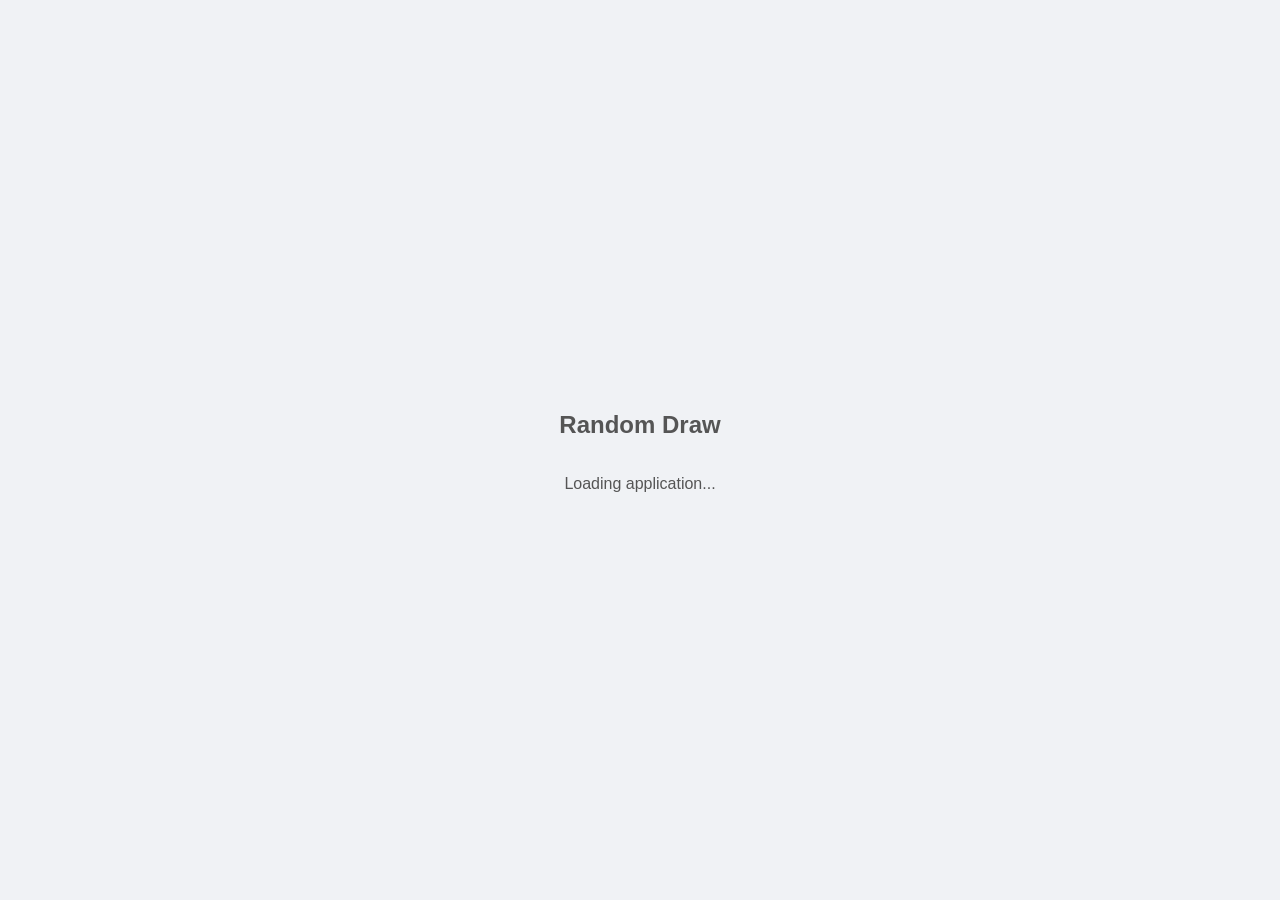
==== index.html @ 37ee9fb2 "aaa" ====
<!DOCTYPE html>
<html lang="en">

<head>
    <meta charset="utf-8" />
    <meta name="viewport" content="width=device-width, initial-scale=1.0" />
    <title>Random Draw</title>
    <base href="/" />
    <link href="css/app.css" rel="stylesheet" />
</head>

<body>
    <div id="app">
        <div class="loading-screen">
            <h2>Random Draw</h2>
            <p>Loading application...</p>
        </div>
    </div>

    <div id="blazor-error-ui">
        An unhandled error has occurred.
        <a href="" class="reload">Reload</a>
        <a class="dismiss">??</a>
    </div>
    <script src="RandomDraw/_framework/blazor.webassembly.js"></script>
    <script src="RandomDraw/js/interop.js"></script>
</body>

</html>
---- css/app.css ----
html, body {
    margin: 0;
    padding: 0;
    font-family: 'Segoe UI', Tahoma, Geneva, Verdana, sans-serif;
    background-color: #f0f2f5;
    color: #333;
    height: 100%;
}

.loading-screen {
    display: flex;
    flex-direction: column;
    align-items: center;
    justify-content: center;
    height: 100vh;
    color: #555;
}

#blazor-error-ui {
    background: lightyellow;
    bottom: 0;
    box-shadow: 0 -1px 2px rgba(0, 0, 0, 0.2);
    display: none;
    left: 0;
    padding: 0.6rem 1.25rem 0.7rem 1.25rem;
    position: fixed;
    width: 100%;
    z-index: 1000;
}

#blazor-error-ui .dismiss {
    cursor: pointer;
    position: absolute;
    right: 0.75rem;
    top: 0.5rem;
}

/* ===== App Layout ===== */
.app-container {
    display: flex;
    flex-direction: column;
    height: 100vh;
    padding: 16px;
    box-sizing: border-box;
    gap: 12px;
}

.app-header {
    display: flex;
    align-items: center;
    justify-content: space-between;
    flex-shrink: 0;
}

.app-header h1 {
    margin: 0;
    font-size: 1.4rem;
    color: #1a1a2e;
}

.upload-area {
    display: flex;
    align-items: center;
    gap: 12px;
}

.upload-area label {
    display: inline-flex;
    align-items: center;
    gap: 6px;
    padding: 8px 16px;
    background: #4361ee;
    color: white;
    border-radius: 6px;
    cursor: pointer;
    font-weight: 600;
    font-size: 0.85rem;
    transition: background 0.2s;
}

.upload-area label:hover {
    background: #3a56d4;
}

.upload-area .file-name {
    font-size: 0.85rem;
    color: #555;
}

/* ===== Grid Sections ===== */
.grid-section {
    flex: 1;
    min-height: 0;
    display: flex;
    flex-direction: column;
}

.grid-section h3 {
    margin: 0 0 6px 0;
    font-size: 0.95rem;
    color: #1a1a2e;
    text-transform: uppercase;
    letter-spacing: 0.5px;
}

.grid-wrapper {
    flex: 1;
    overflow: auto;
    border: 1px solid #ddd;
    border-radius: 6px;
    background: white;
}

.data-grid {
    width: 100%;
    border-collapse: collapse;
    font-size: 0.82rem;
}

.data-grid thead {
    position: sticky;
    top: 0;
    z-index: 1;
}

.data-grid th {
    background: #1a1a2e;
    color: white;
    padding: 8px 12px;
    text-align: left;
    font-weight: 600;
    white-space: nowrap;
}

.data-grid td {
    padding: 6px 12px;
    border-bottom: 1px solid #eee;
    white-space: nowrap;
}

.data-grid tbody tr:hover {
    background-color: #f8f9ff;
}

.data-grid tbody tr:nth-child(even) {
    background-color: #fafafa;
}

.data-grid tbody tr:nth-child(even):hover {
    background-color: #f0f1ff;
}

.empty-message {
    padding: 24px;
    text-align: center;
    color: #999;
    font-style: italic;
}

/* ===== Bottom Controls ===== */
.controls-bar {
    display: flex;
    align-items: center;
    gap: 12px;
    flex-wrap: wrap;
    flex-shrink: 0;
    padding: 10px 0 4px 0;
}

.region-selector {
    display: flex;
    align-items: center;
    gap: 6px;
}

.region-selector label {
    font-weight: 600;
    font-size: 0.85rem;
    color: #555;
}

.region-selector select {
    padding: 6px 10px;
    border: 1px solid #ccc;
    border-radius: 6px;
    font-size: 0.85rem;
    min-width: 140px;
}

/* Buttons */
.btn {
    padding: 8px 18px;
    border: none;
    border-radius: 6px;
    font-weight: 700;
    font-size: 0.82rem;
    cursor: pointer;
    transition: opacity 0.2s, transform 0.1s;
    text-transform: uppercase;
    letter-spacing: 0.3px;
}

.btn:hover:not(:disabled) {
    opacity: 0.85;
    transform: translateY(-1px);
}

.btn:active:not(:disabled) {
    transform: translateY(0);
}

.btn:disabled {
    opacity: 0.5;
    cursor: not-allowed;
}

.btn-clear {
    background: #2ecc71;
    color: white;
}

.btn-assign {
    background: #27ae60;
    color: white;
}

.btn-start {
    background: #3498db;
    color: white;
}

.btn-pick {
    background: #f1c40f;
    color: #333;
}

.btn-print {
    background: #e67e22;
    color: white;
}

/* ===== Reel Display ===== */
.reel-area {
    display: flex;
    align-items: center;
    gap: 16px;
    flex-shrink: 0;
    padding: 8px 0;
}

.reels {
    display: flex;
    gap: 6px;
}

.reel-digit {
    width: 48px;
    height: 62px;
    display: flex;
    align-items: center;
    justify-content: center;
    font-size: 2rem;
    font-weight: 800;
    font-family: 'Consolas', 'Courier New', monospace;
    background: white;
    border: 2px solid #1a1a2e;
    border-radius: 8px;
    box-shadow: inset 0 2px 6px rgba(0,0,0,0.1);
    transition: color 0.1s;
}

.reel-digit.spinning {
    animation: reelPulse 0.15s infinite alternate;
}

@keyframes reelPulse {
    from { border-color: #f1c40f; box-shadow: inset 0 2px 6px rgba(241,196,15,0.3); }
    to   { border-color: #e67e22; box-shadow: inset 0 2px 6px rgba(230,126,34,0.3); }
}

/* ===== Progress ===== */
.progress-area {
    display: flex;
    align-items: center;
    gap: 10px;
}

.progress-bar-container {
    width: 140px;
    height: 10px;
    background: #e0e0e0;
    border-radius: 5px;
    overflow: hidden;
}

.progress-bar-fill {
    height: 100%;
    background: linear-gradient(90deg, #2ecc71, #27ae60);
    border-radius: 5px;
    transition: width 0.15s;
}

.progress-text {
    font-size: 0.8rem;
    color: #777;
    min-width: 120px;
}

/* ===== Loading Overlay ===== */
.loading-overlay {
    position: fixed;
    top: 0; left: 0; right: 0; bottom: 0;
    background: rgba(0,0,0,0.5);
    display: flex;
    align-items: center;
    justify-content: center;
    z-index: 1001;
    animation: fadeIn 0.2s;
}

.loading-card {
    background: white;
    border-radius: 12px;
    padding: 36px 48px;
    text-align: center;
    box-shadow: 0 8px 30px rgba(0,0,0,0.25);
    animation: scaleIn 0.3s ease-out;
}

.loading-card h3 {
    margin: 16px 0 8px 0;
    font-size: 1.1rem;
    color: #1a1a2e;
}

.loading-card p {
    margin: 0;
    font-size: 0.85rem;
    color: #777;
}

.spinner {
    width: 40px;
    height: 40px;
    margin: 0 auto;
    border: 4px solid #e0e0e0;
    border-top-color: #4361ee;
    border-radius: 50%;
    animation: spin 0.8s linear infinite;
}

@keyframes spin {
    to { transform: rotate(360deg); }
}

/* ===== Alert / Message ===== */
.alert-overlay {
    position: fixed;
    top: 0; left: 0; right: 0; bottom: 0;
    background: rgba(0,0,0,0.4);
    display: flex;
    align-items: center;
    justify-content: center;
    z-index: 1000;
}

.alert-box {
    background: white;
    border-radius: 10px;
    padding: 28px 32px;
    max-width: 420px;
    width: 90%;
    box-shadow: 0 8px 30px rgba(0,0,0,0.2);
    text-align: center;
}

.alert-box h3 {
    margin: 0 0 10px 0;
    font-size: 1.1rem;
}

.alert-box p {
    margin: 0 0 20px 0;
    color: #555;
    font-size: 0.9rem;
}

.alert-box .btn {
    min-width: 100px;
}

/* ===== Winner Highlight ===== */
.winner-highlight {
    position: fixed;
    top: 0; left: 0; right: 0; bottom: 0;
    background: rgba(0,0,0,0.6);
    display: flex;
    align-items: center;
    justify-content: center;
    z-index: 1000;
    animation: fadeIn 0.3s;
}

@keyframes fadeIn {
    from { opacity: 0; }
    to   { opacity: 1; }
}

.winner-card {
    background: linear-gradient(135deg, #667eea 0%, #764ba2 100%);
    color: white;
    border-radius: 16px;
    padding: 36px 48px;
    text-align: center;
    box-shadow: 0 12px 40px rgba(0,0,0,0.3);
    animation: scaleIn 0.4s ease-out;
}

@keyframes scaleIn {
    from { transform: scale(0.8); opacity: 0; }
    to   { transform: scale(1); opacity: 1; }
}

.winner-card h2 {
    margin: 0 0 8px 0;
    font-size: 1.8rem;
}

.winner-card .winner-name {
    font-size: 1.4rem;
    font-weight: 700;
    margin: 12px 0;
}

.winner-card .winner-details {
    font-size: 0.95rem;
    opacity: 0.9;
    margin: 6px 0;
}

.winner-card .btn {
    margin-top: 20px;
    background: white;
    color: #764ba2;
}
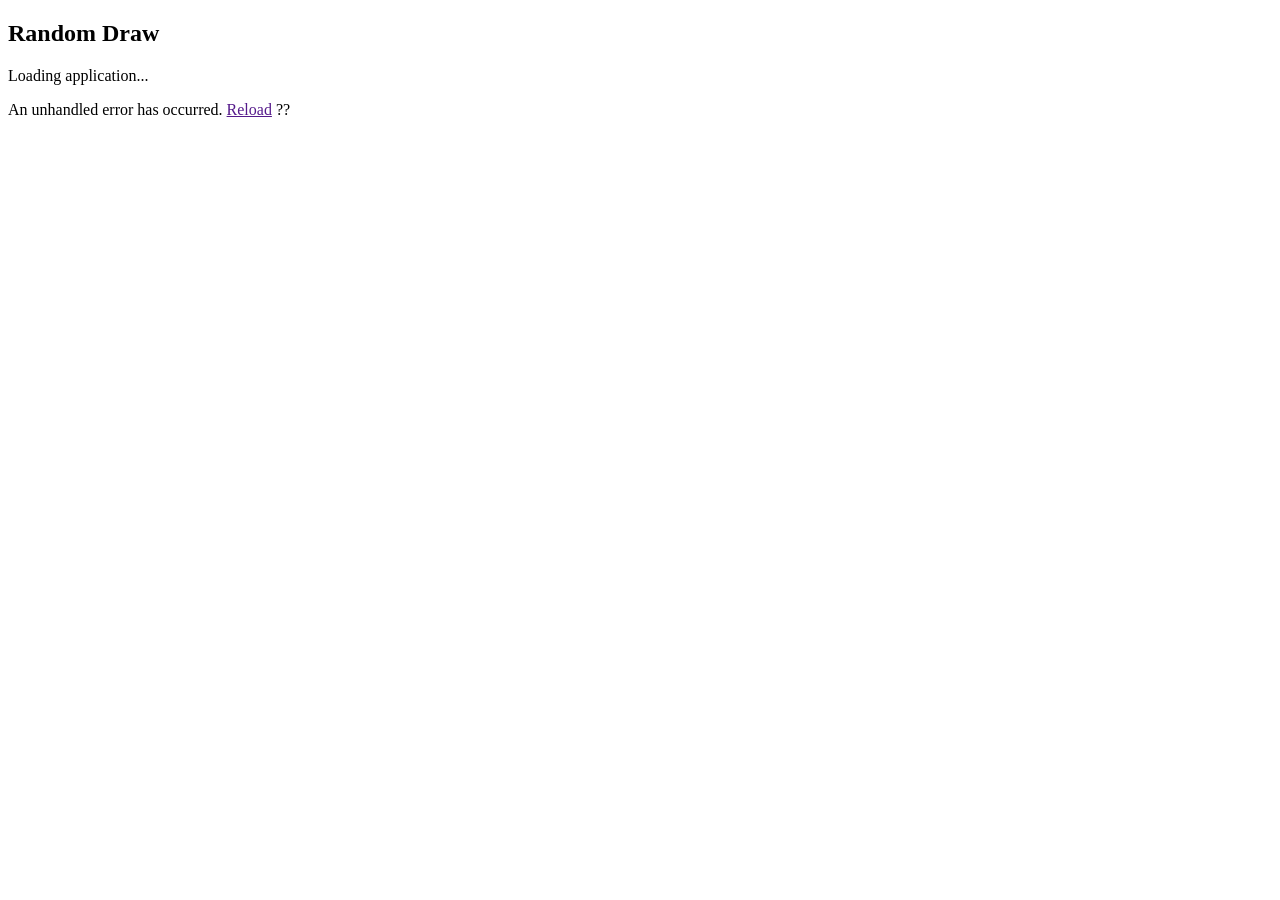
==== commit d67d93bc: "aaa" ====
--- a/index.html
+++ b/index.html
@@ -5,7 +5,7 @@
     <meta charset="utf-8" />
     <meta name="viewport" content="width=device-width, initial-scale=1.0" />
     <title>Random Draw</title>
-    <base href="/" />
+    <base href="RandomDraw/" />
     <link href="css/app.css" rel="stylesheet" />
 </head>
 
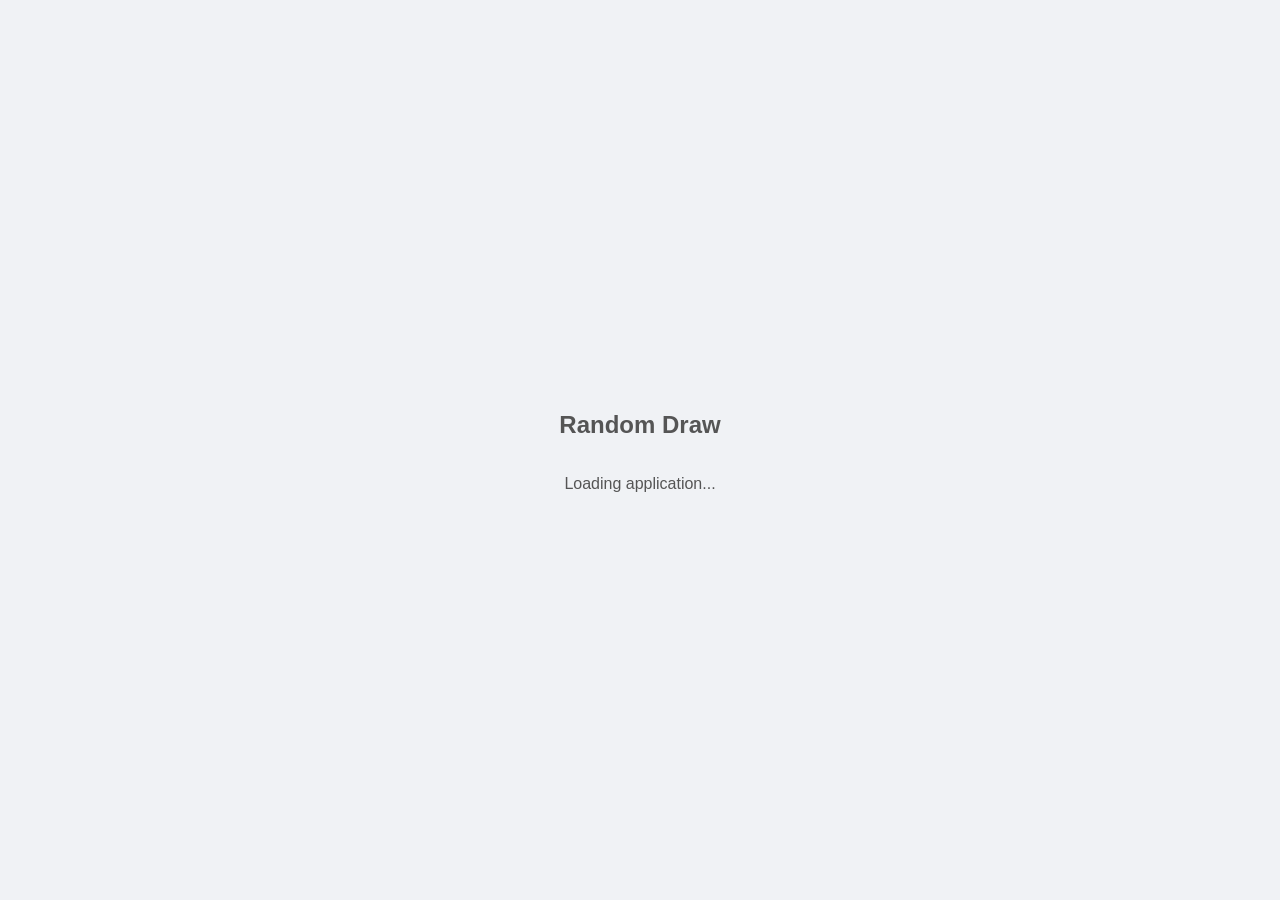
==== commit f5fb5be6: "aaa" ====
--- a/index.html
+++ b/index.html
@@ -5,7 +5,7 @@
     <meta charset="utf-8" />
     <meta name="viewport" content="width=device-width, initial-scale=1.0" />
     <title>Random Draw</title>
-    <base href="RandomDraw/" />
+    <base href="/" />
     <link href="css/app.css" rel="stylesheet" />
 </head>
 
@@ -22,8 +22,8 @@
         <a href="" class="reload">Reload</a>
         <a class="dismiss">??</a>
     </div>
-    <script src="RandomDraw/_framework/blazor.webassembly.js"></script>
-    <script src="RandomDraw/js/interop.js"></script>
+    <script src="/RandomDraw/_framework/blazor.webassembly.js"></script>
+    <script src="/RandomDraw/js/interop.js"></script>
 </body>
 
 </html>
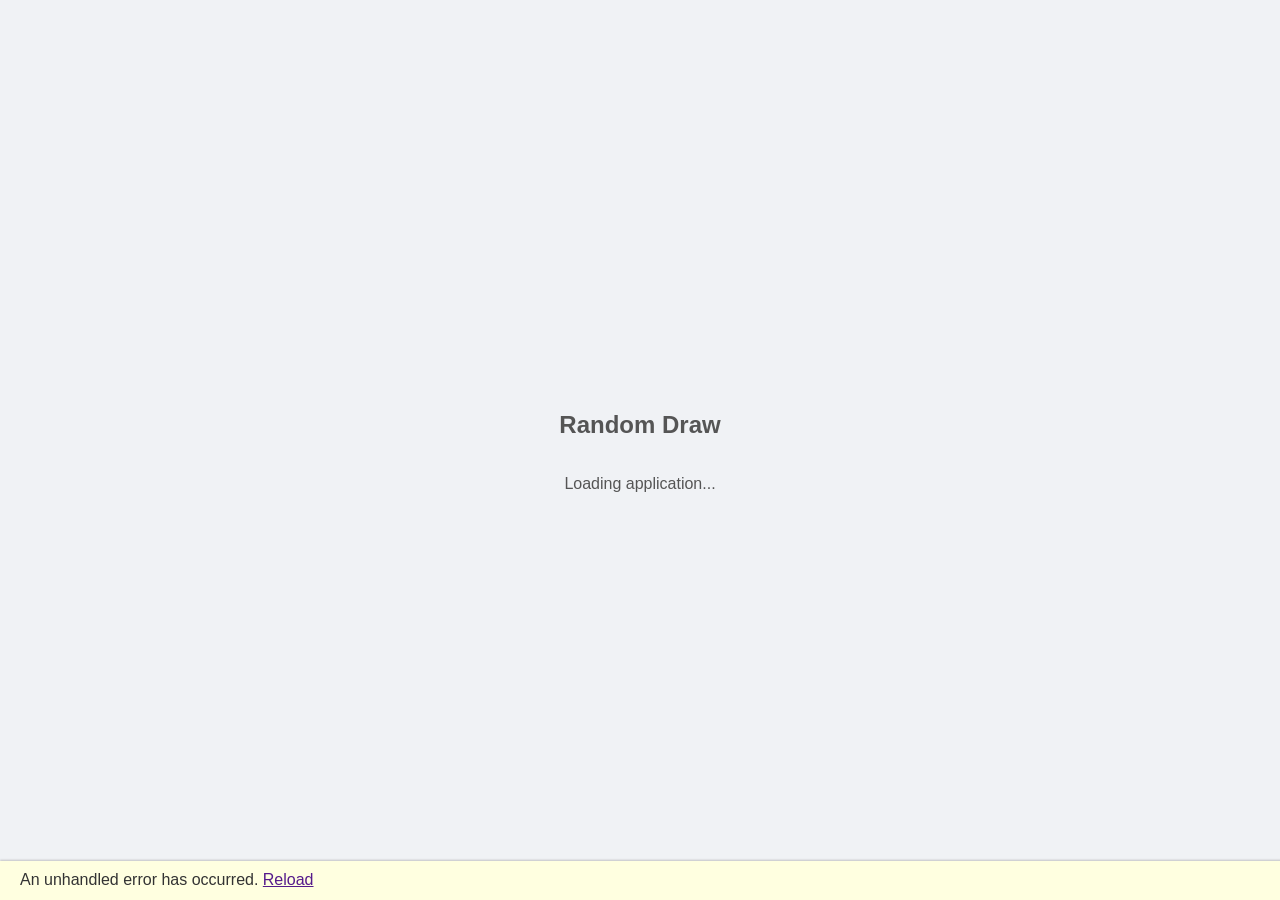
==== commit 109cd472: "aaa" ====
--- a/index.html
+++ b/index.html
@@ -22,8 +22,8 @@
         <a href="" class="reload">Reload</a>
         <a class="dismiss">??</a>
     </div>
-    <script src="/RandomDraw/_framework/blazor.webassembly.js"></script>
-    <script src="/RandomDraw/js/interop.js"></script>
+    <script src="/_framework/blazor.webassembly.js"></script>
+    <script src="/js/interop.js"></script>
 </body>
 
 </html>
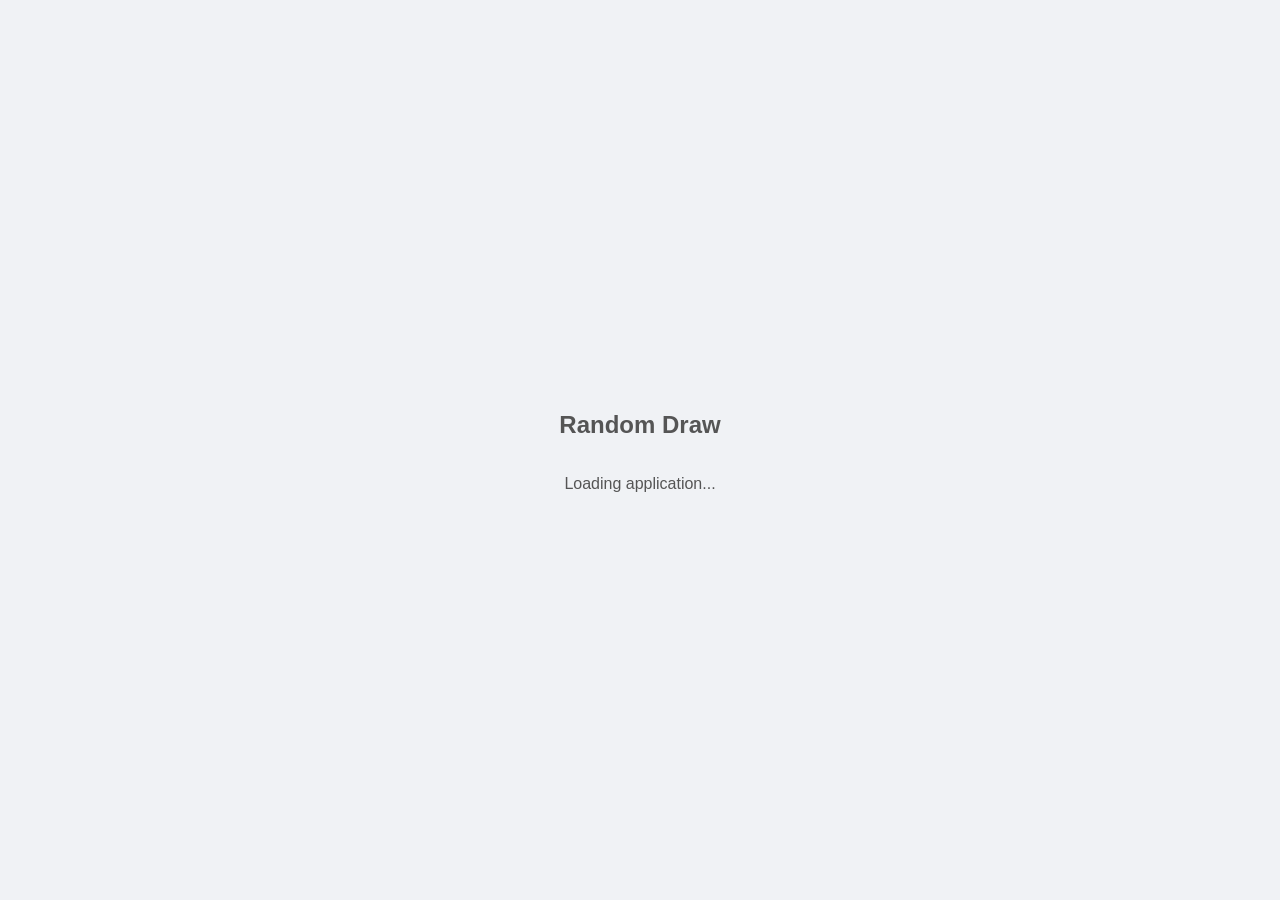
==== commit 5610693d: "aaa" ====
--- a/index.html
+++ b/index.html
@@ -22,8 +22,8 @@
         <a href="" class="reload">Reload</a>
         <a class="dismiss">??</a>
     </div>
-    <script src="/_framework/blazor.webassembly.js"></script>
-    <script src="/js/interop.js"></script>
+    <script src="RandomDraw/_framework/blazor.webassembly.js"></script>
+    <script src="RandomDraw/js/interop.js"></script>
 </body>
 
 </html>
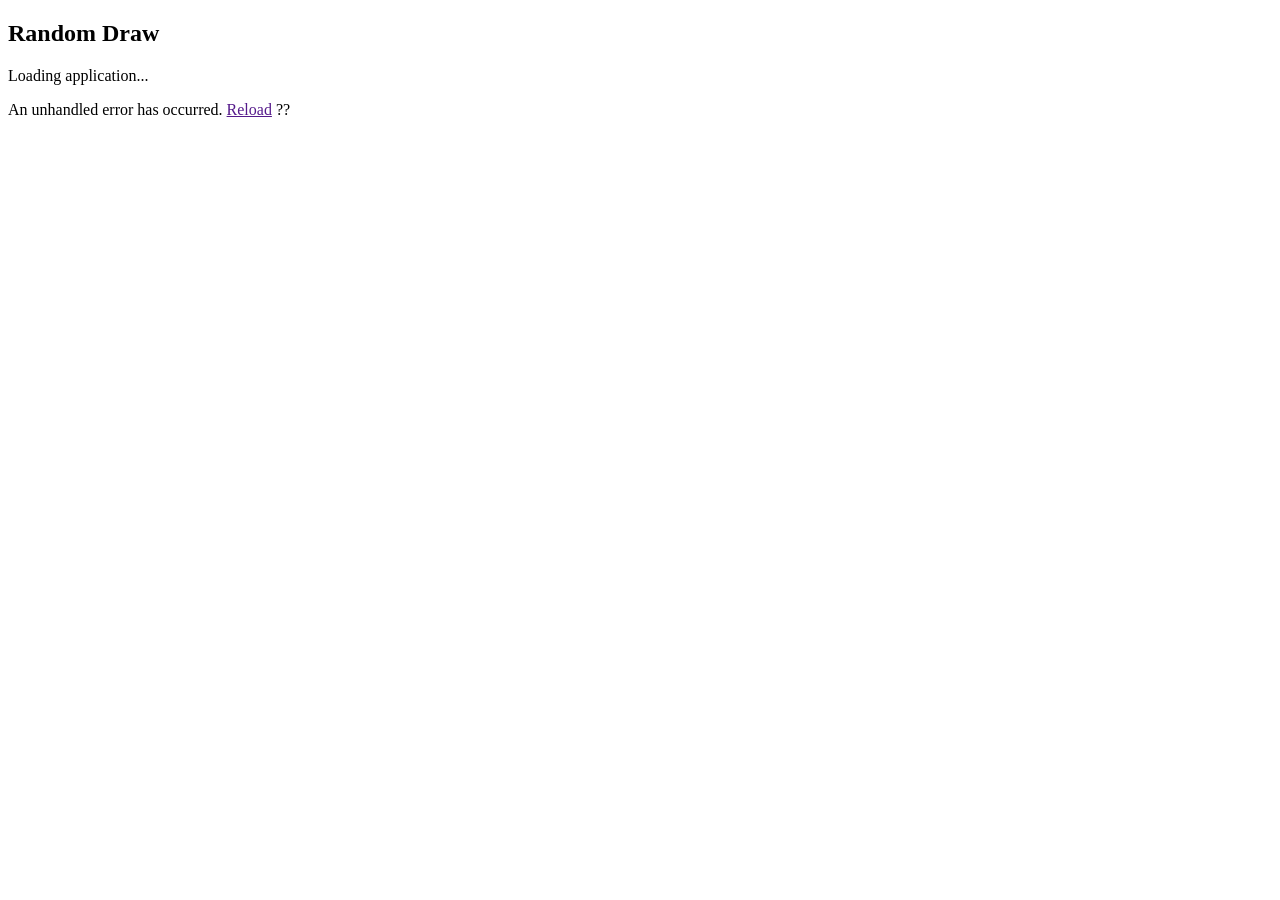
==== commit 9cfb5085: "aaa" ====
--- a/index.html
+++ b/index.html
@@ -6,7 +6,7 @@
     <meta name="viewport" content="width=device-width, initial-scale=1.0" />
     <title>Random Draw</title>
     <base href="/" />
-    <link href="css/app.css" rel="stylesheet" />
+    <link href="RandomDraw/css/app.css" rel="stylesheet" />
 </head>
 
 <body>
